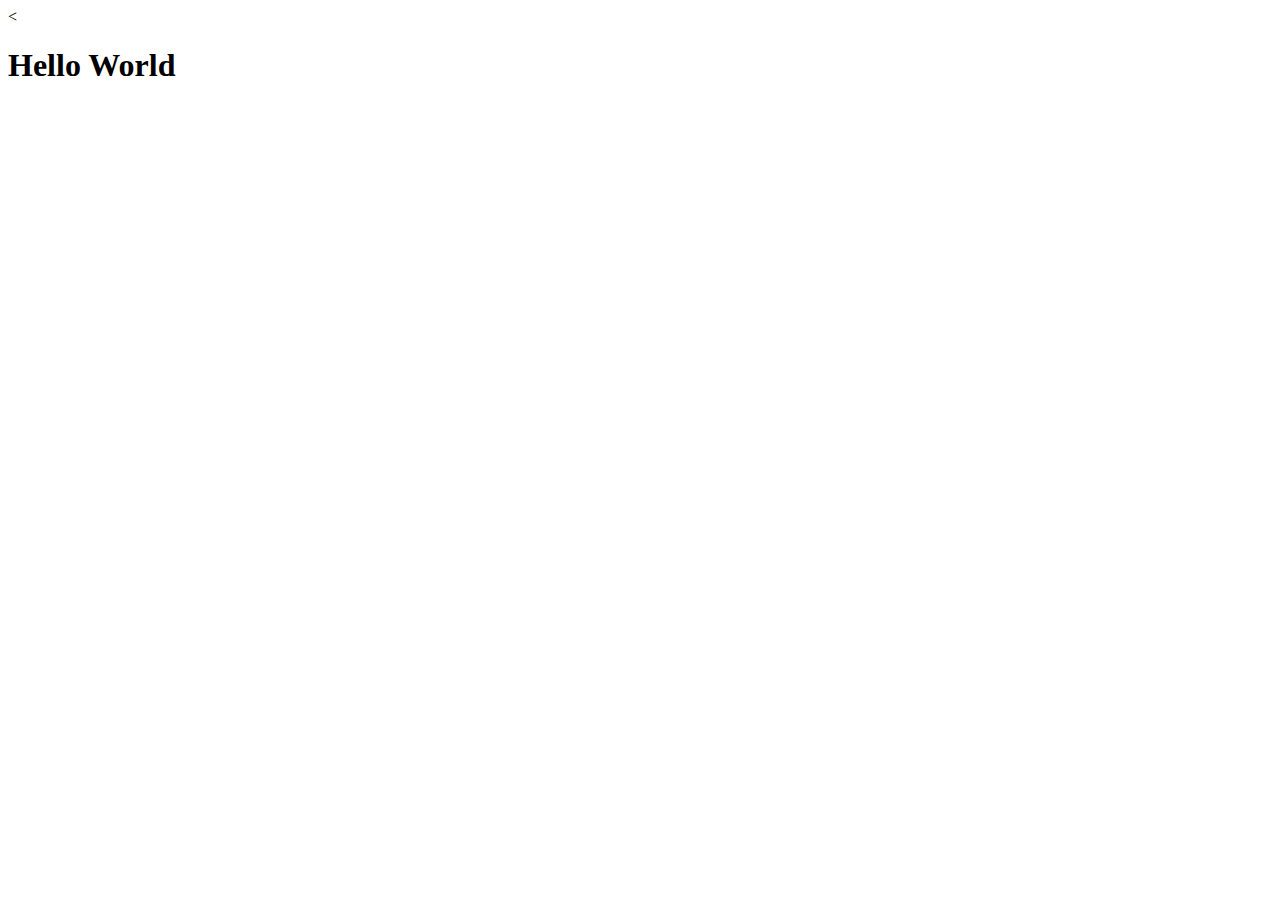
==== Basic/index.html @ 93045517 "hello world" ====
<<!DOCTYPE html>
<html>
<head>
	<meta charset="utf-8">
	<meta http-equiv="X-UA-Compatible" content="IE=edge">
	<title>Basic Learning HTML</title>
	<link rel="stylesheet" href="">
</head>
<body>
	<h1>Hello World</h1>
	
</body>
</html>
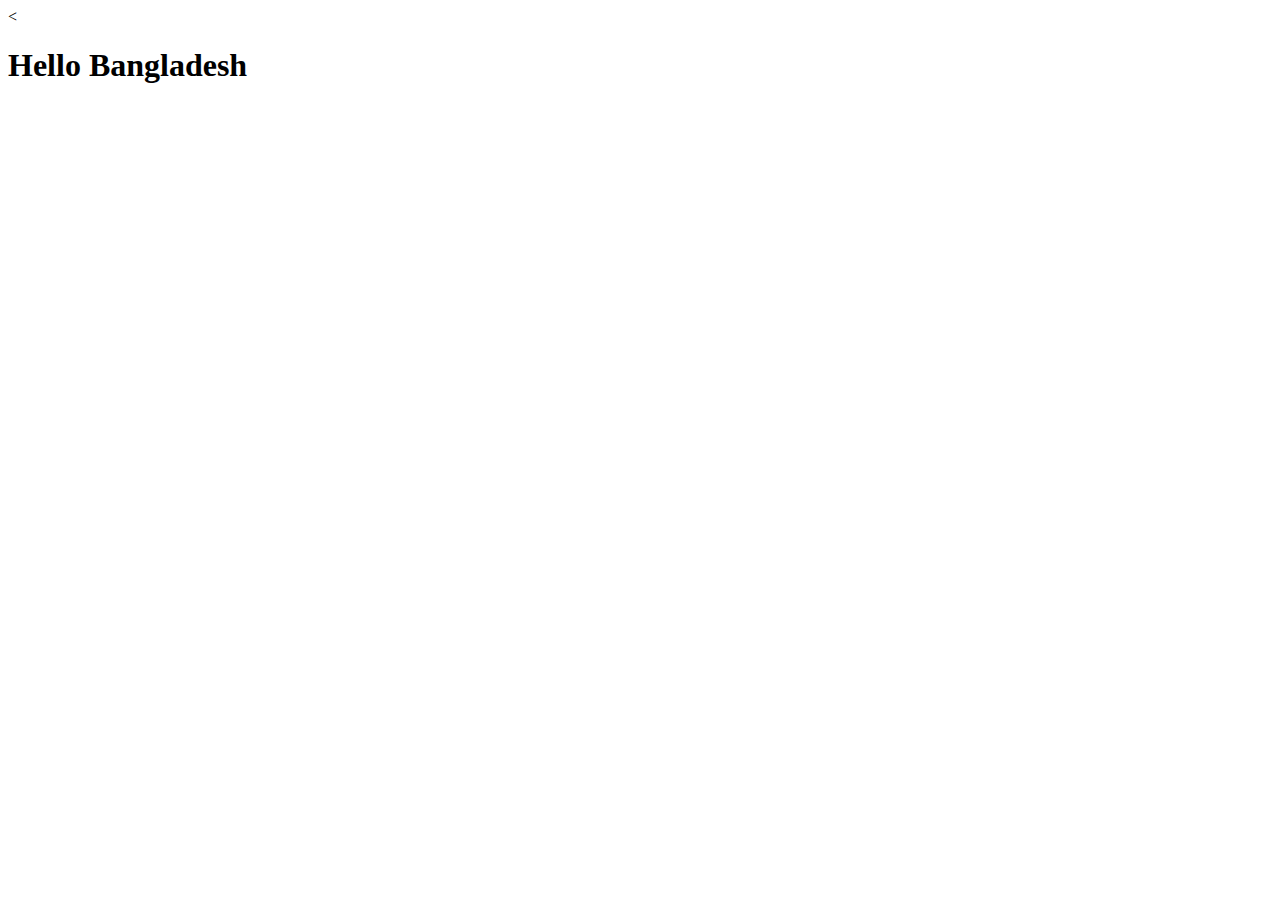
==== commit 71ce07d4: "Update index.html" ====
--- a/Basic/index.html
+++ b/Basic/index.html
@@ -7,7 +7,7 @@
 	<link rel="stylesheet" href="">
 </head>
 <body>
-	<h1>Hello World</h1>
+	<h1>Hello Bangladesh</h1>
 	
 </body>
-</html>+</html>
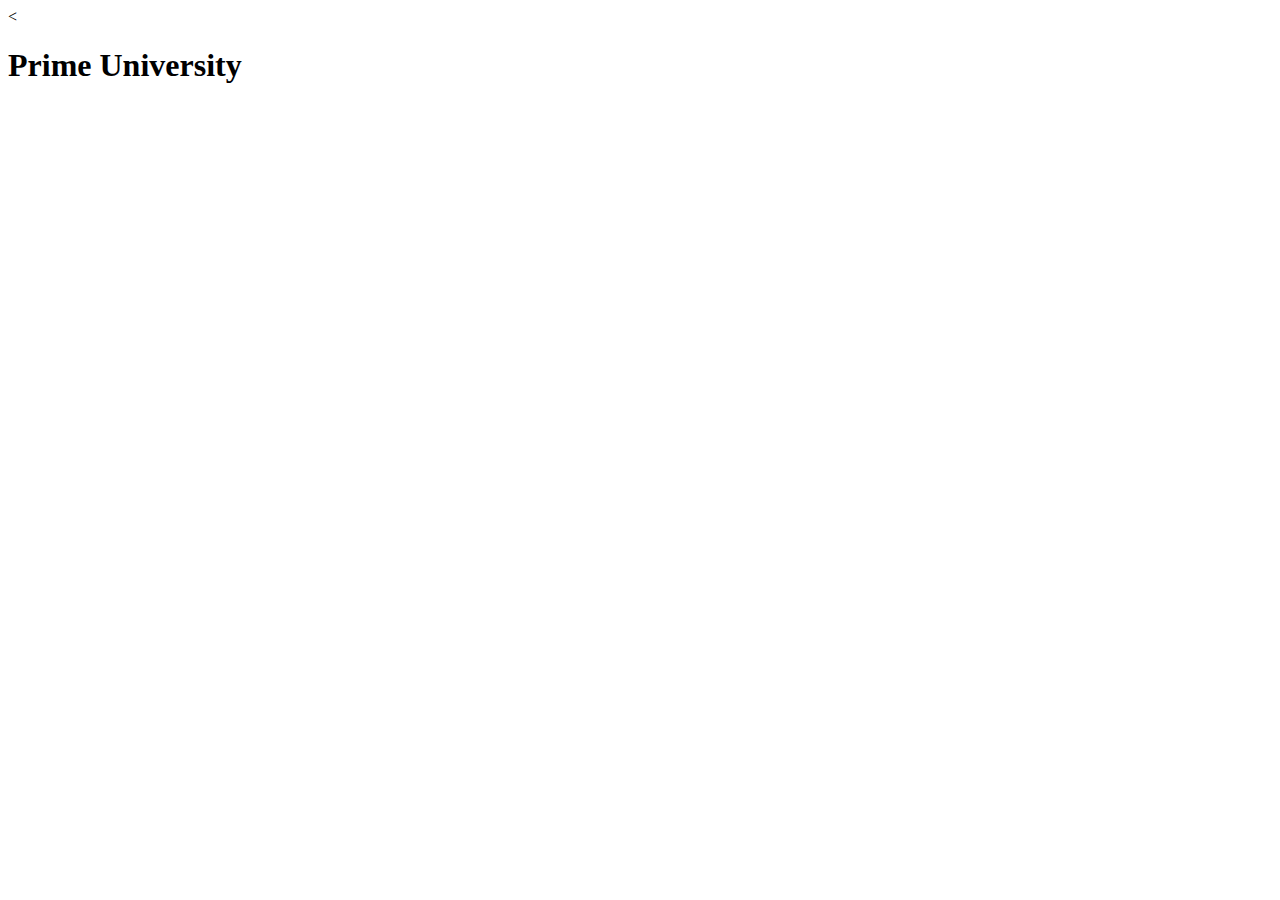
==== commit a5e4f74a: "change title" ====
--- a/Basic/index.html
+++ b/Basic/index.html
@@ -7,7 +7,7 @@
 	<link rel="stylesheet" href="">
 </head>
 <body>
-	<h1>Hello Bangladesh</h1>
+	<h1>Prime University</h1>
 	
 </body>
 </html>
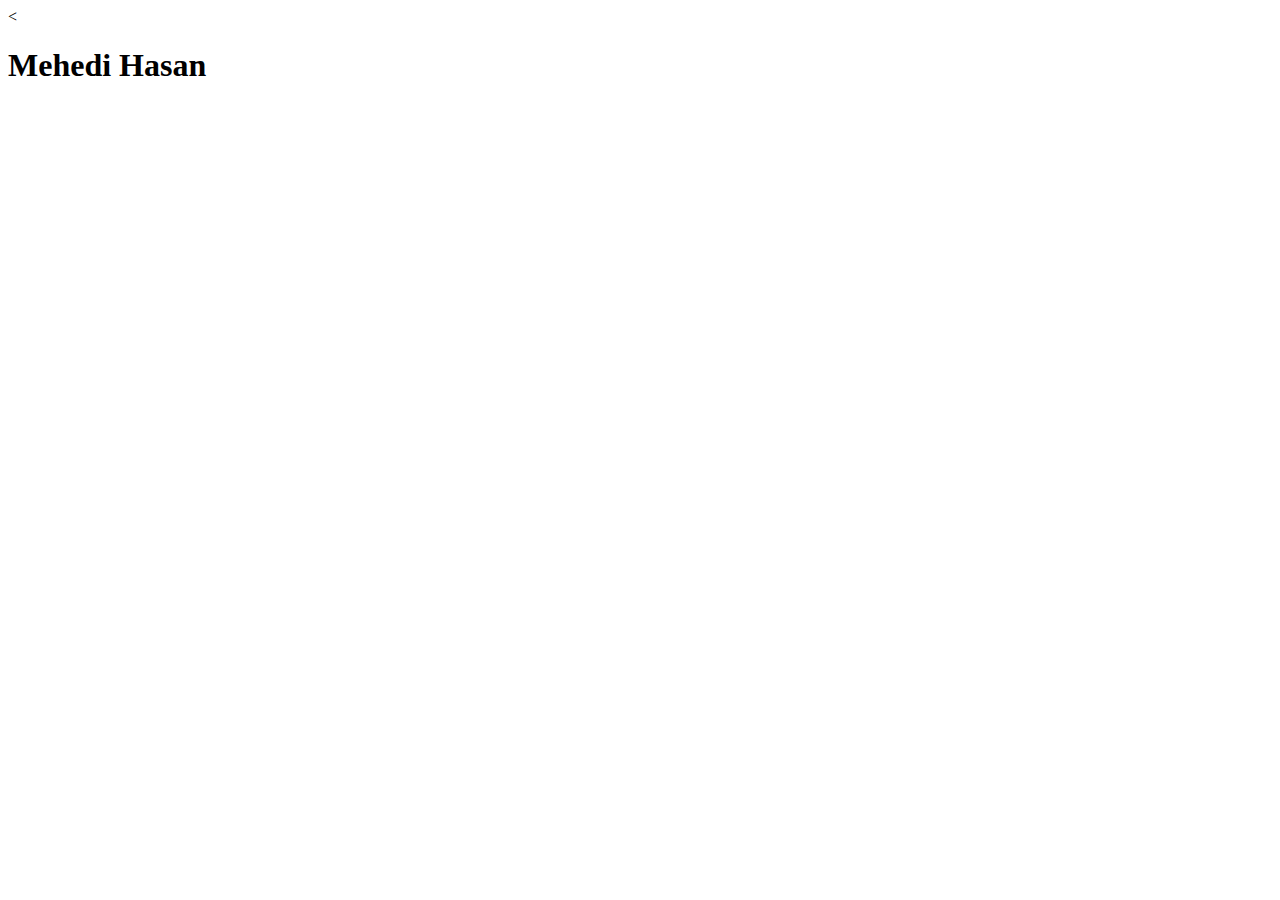
==== commit 105b8d0d: "basic update v-1" ====
--- a/Basic/index.html
+++ b/Basic/index.html
@@ -7,7 +7,7 @@
 	<link rel="stylesheet" href="">
 </head>
 <body>
-	<h1>Prime University</h1>
+	<h1>Mehedi Hasan</h1>
 	
 </body>
 </html>
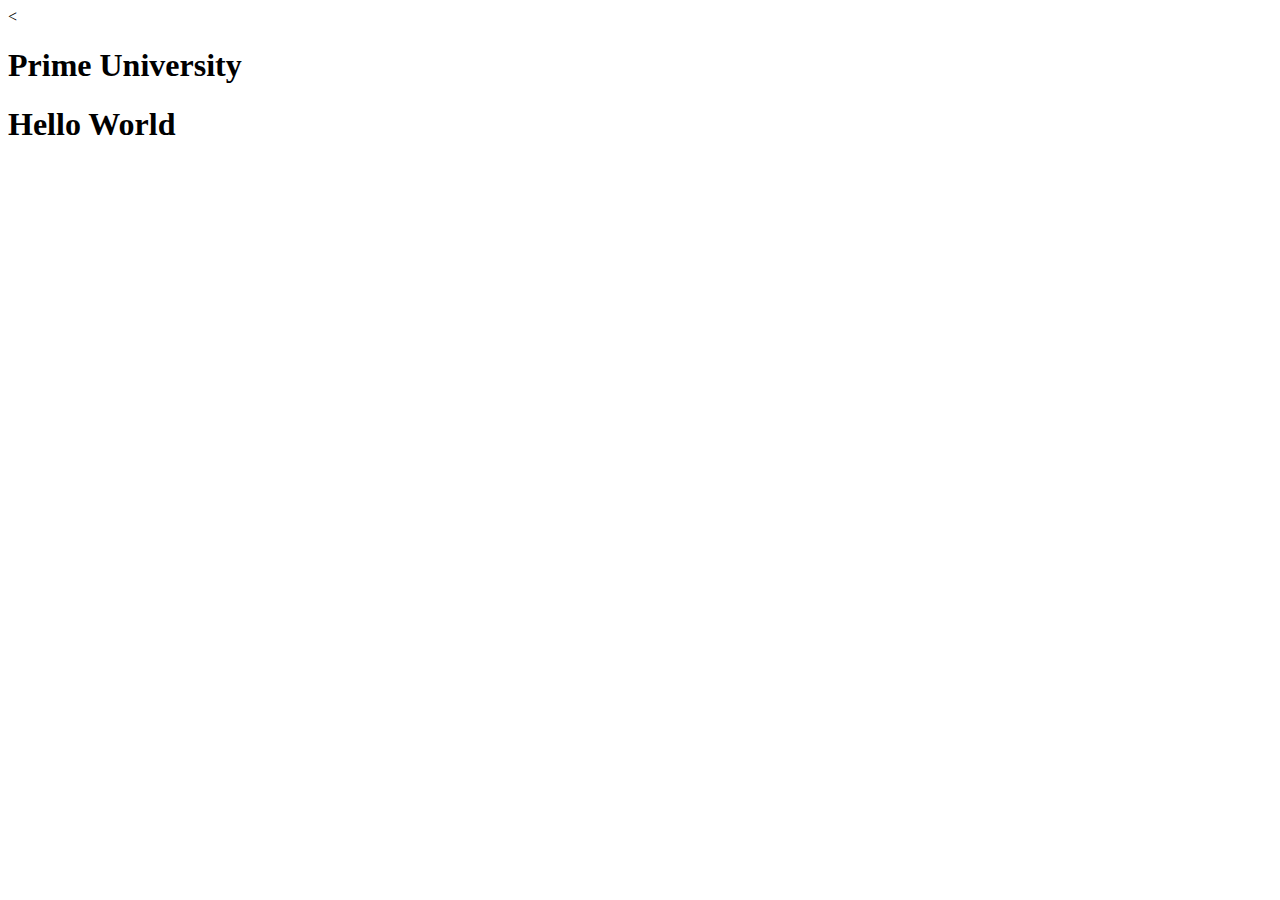
==== commit fc685353: "add another h1 tag" ====
--- a/Basic/index.html
+++ b/Basic/index.html
@@ -7,7 +7,8 @@
 	<link rel="stylesheet" href="">
 </head>
 <body>
-	<h1>Mehedi Hasan</h1>
+	<h1>Prime University</h1>
+	<h1>Hello World</h1>
 	
 </body>
 </html>
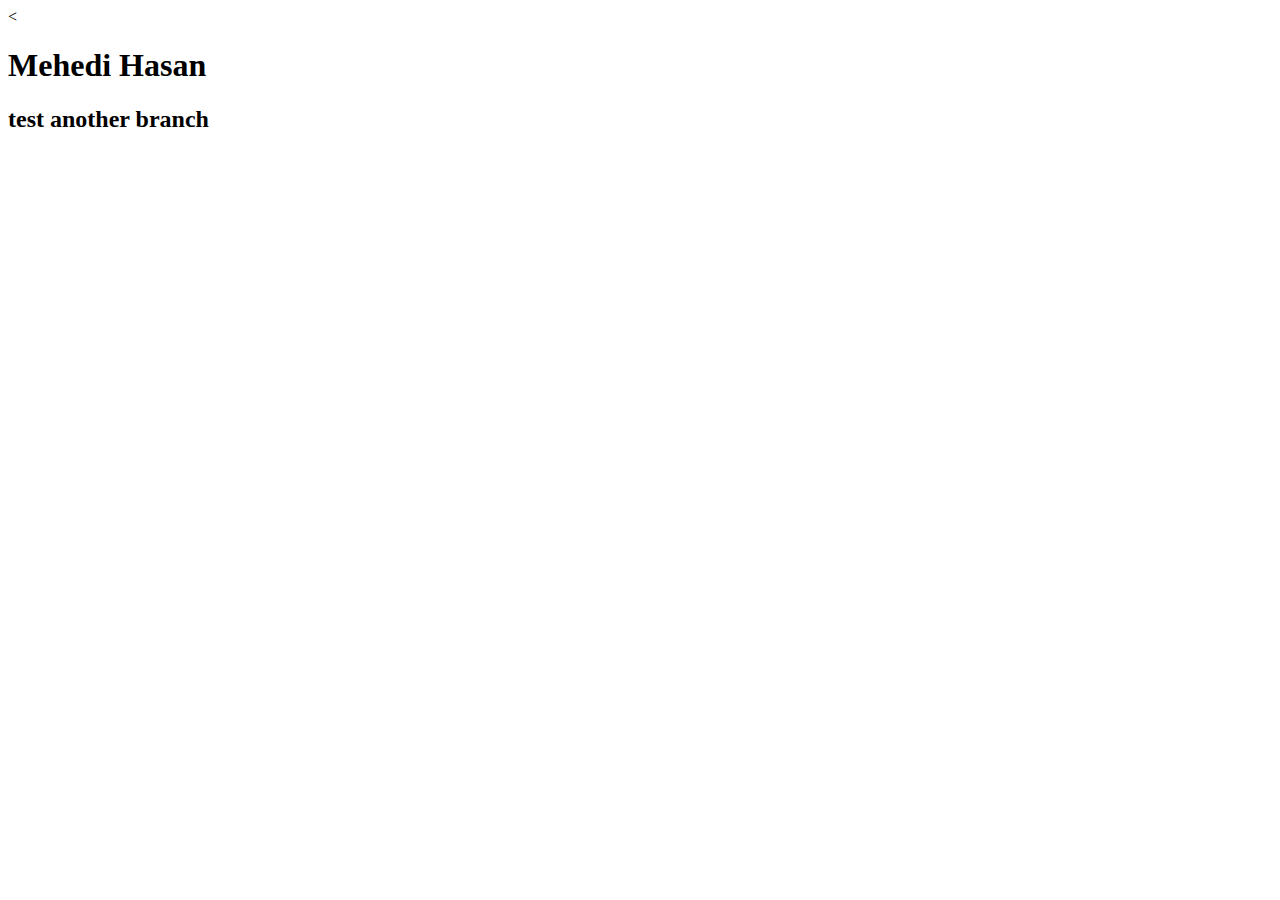
==== commit c145b369: "add h2 tag" ====
--- a/Basic/index.html
+++ b/Basic/index.html
@@ -7,8 +7,8 @@
 	<link rel="stylesheet" href="">
 </head>
 <body>
-	<h1>Prime University</h1>
-	<h1>Hello World</h1>
+	<h1>Mehedi Hasan</h1>
+	<h2>test another branch</h2>
 	
 </body>
 </html>
